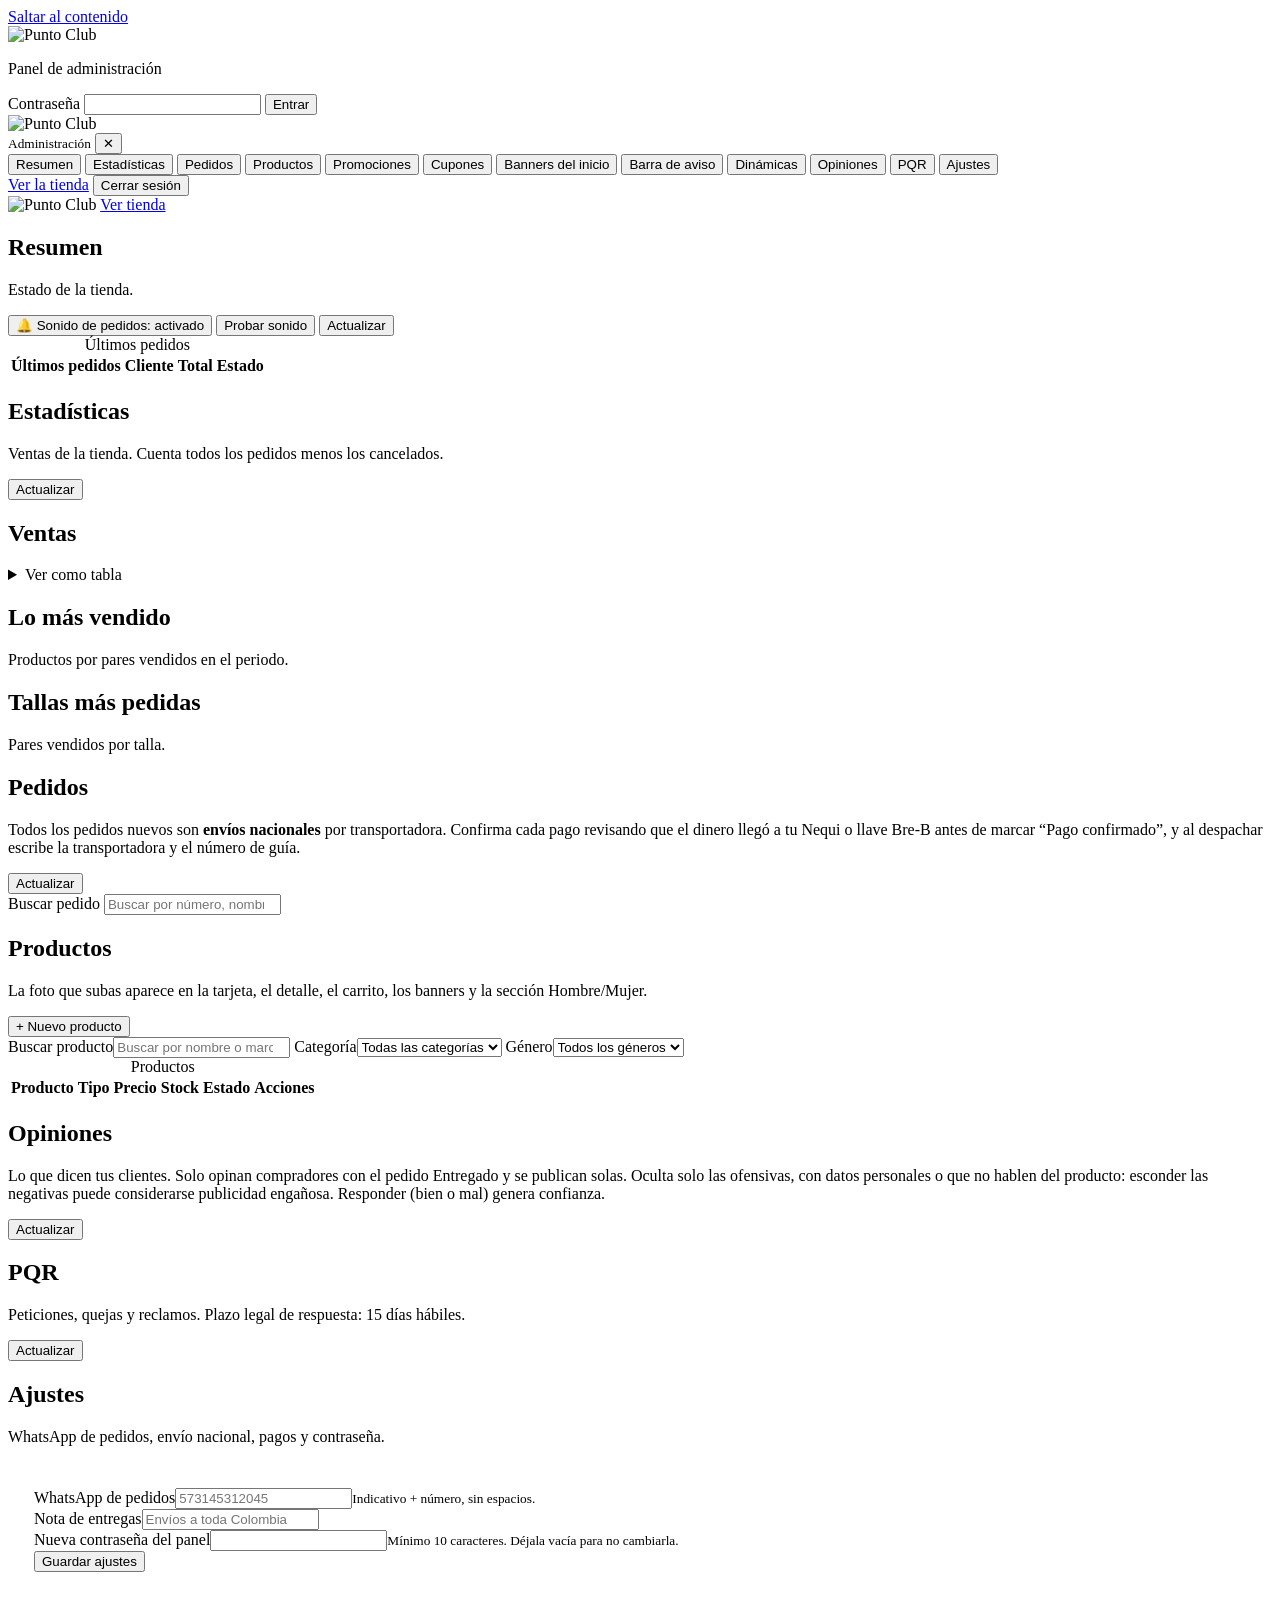
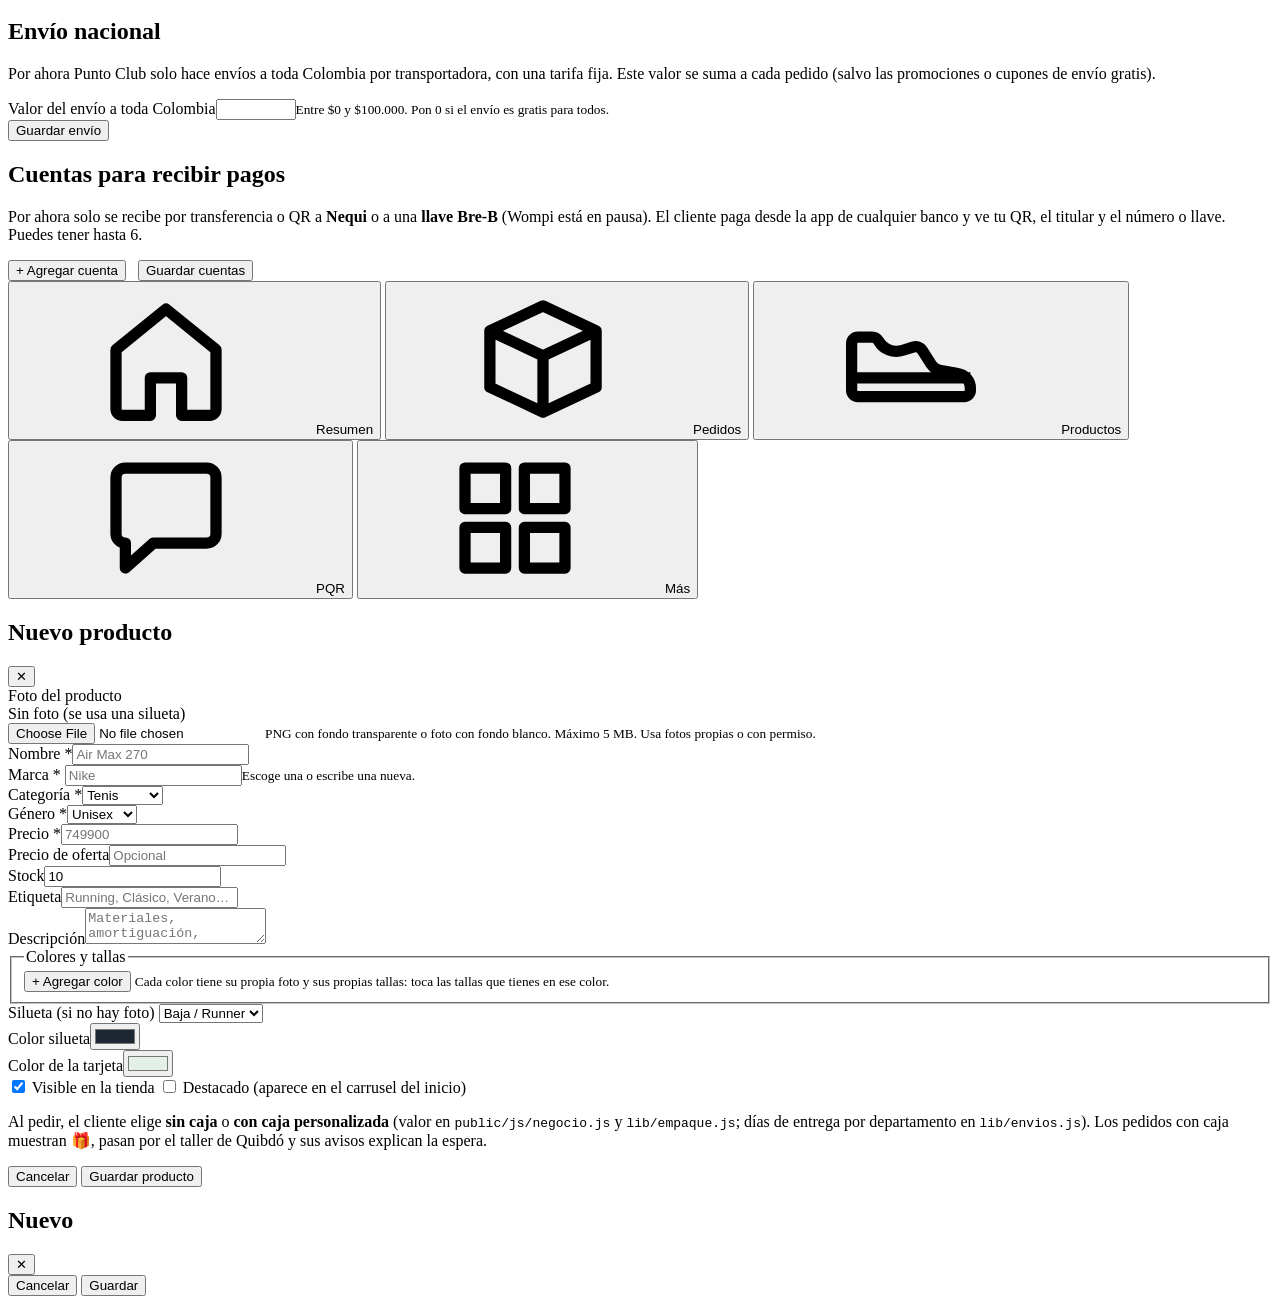
==== public/admin.html @ 5032d6aa "cambios en el proceso de los envios hacia el taller de personalizacion en quibdo" ====
<!DOCTYPE html>
<html lang="es-CO">
<head>
<meta charset="UTF-8"><meta name="viewport" content="width=device-width, initial-scale=1.0">
<title>Punto Club · Panel de administración</title>
<meta name="robots" content="noindex, nofollow">
<link rel="icon" href="/img/pc-favicon.ico" sizes="any">
<link rel="icon" type="image/png" href="/img/pc-favicon-96.png">
<link rel="apple-touch-icon" href="/img/pc-icon-180.png">
<meta name="theme-color" content="#0e0e0e">
<link rel="stylesheet" href="/css/fonts.css">
<link rel="stylesheet" href="/css/admin.css?v=17">
<script src="/js/negocio.js?v=3"></script>
</head>
<body>
<a class="skip-link" href="#main">Saltar al contenido</a>

<svg width="0" height="0" style="position:absolute" aria-hidden="true"><defs>
<symbol id="s-low" viewBox="0 0 260 140"><path d="M8 118c-3-14 4-24 16-28 10-3 16-9 20-18 5-11 12-21 24-27 16-8 33-9 49-6 12 2 21 9 27 19 4 7 10 12 19 13 14 2 30 1 45 6 14 5 23 15 25 26 2 9-2 15-11 15H18c-5 0-8-1-10 0Z" fill="currentColor"/><path d="M150 58c20-3 45 0 62 14 8 6 12 14 10 22" stroke="#fff" stroke-width="9" fill="none" stroke-linecap="round" opacity=".85"/></symbol>
<symbol id="s-high" viewBox="0 0 260 140"><path d="M10 118c-3-13 3-22 14-26 9-3 14-8 17-16 3-9 4-20 4-32 0-9 5-14 14-14h44c9 0 13 5 13 14 0 14 3 25 12 33 7 6 16 9 27 10 16 2 36 2 52 8 13 5 21 14 22 24 1 8-3 13-11 13H20c-6 0-9-2-10-4Z" fill="currentColor"/><path d="M150 62c20-2 44 2 60 16" stroke="#fff" stroke-width="9" fill="none" stroke-linecap="round" opacity=".85"/></symbol>
<symbol id="s-boot" viewBox="0 0 260 140"><path d="M52 14h60c8 0 12 5 12 13v46c0 14 6 24 18 30 12 6 30 8 48 10 18 2 34 6 44 14 8 6 11 13 9 20H24c-8 0-12-5-11-13 1-9 7-15 16-19 8-4 12-10 12-19V27c0-8 4-13 11-13Z" fill="currentColor"/></symbol>
<symbol id="s-sandal" viewBox="0 0 260 140"><path d="M14 112c0-8 6-14 14-14h196c12 0 22 6 22 14s-10 14-22 14H28c-8 0-14-6-14-14Z" fill="currentColor"/><path d="M70 100c6-30 22-52 46-60M170 100c-4-30-18-50-40-58M86 72h70" stroke="currentColor" stroke-width="12" fill="none" stroke-linecap="round"/></symbol>
<symbol id="s-slide" viewBox="0 0 260 140"><path d="M14 114c0-7 6-12 13-12h198c12 0 21 5 21 12s-9 12-21 12H27c-7 0-13-5-13-12Z" fill="currentColor"/><path d="M60 102c4-26 30-44 70-46 40 2 64 20 70 46Z" fill="currentColor"/></symbol>
<symbol id="i-home" viewBox="0 0 24 24"><path d="M4 10.5 12 4l8 6.5V20a1 1 0 0 1-1 1h-4.5v-6h-5v6H5a1 1 0 0 1-1-1z" fill="none" stroke="currentColor" stroke-width="1.8" stroke-linejoin="round"/></symbol>
<symbol id="i-box" viewBox="0 0 24 24"><path d="M3.5 7.5 12 3.5l8.5 4v9L12 20.5l-8.5-4zM3.5 7.5 12 11.5l8.5-4M12 11.5v9" fill="none" stroke="currentColor" stroke-width="1.8" stroke-linejoin="round"/></symbol>
<symbol id="i-shoe" viewBox="0 0 24 24"><path d="M2.5 17V9.5c0-.6.5-1 1-1h2.3c.4 0 .8.3 1 .6.8 1.4 2.4 2 3.9 1.5l1.6-.5c.6-.2 1.2 0 1.5.5l1.4 2.2c.4.6 1 1 1.8 1.1l2.3.4c1.4.2 2.2 1.2 2.2 2.4V17a1 1 0 0 1-1 1H3.5a1 1 0 0 1-1-1ZM2.5 15h19" fill="none" stroke="currentColor" stroke-width="1.8" stroke-linejoin="round"/></symbol>
<symbol id="i-chat" viewBox="0 0 24 24"><path d="M4 5.5A1.5 1.5 0 0 1 5.5 4h13A1.5 1.5 0 0 1 20 5.5v9a1.5 1.5 0 0 1-1.5 1.5H10l-4.5 4v-4h0A1.5 1.5 0 0 1 4 14.5z" fill="none" stroke="currentColor" stroke-width="1.8" stroke-linejoin="round"/></symbol>
<symbol id="i-grid" viewBox="0 0 24 24"><path d="M4 4h6.5v6.5H4zM13.5 4H20v6.5h-6.5zM4 13.5h6.5V20H4zM13.5 13.5H20V20h-6.5z" fill="none" stroke="currentColor" stroke-width="1.8" stroke-linejoin="round"/></symbol>
</defs></svg>

<!-- INGRESO -->
<div class="login-screen" id="loginScreen">
  <form class="login-card" id="loginForm" novalidate>
    <div class="logo"><img src="/img/punto-club-negro.png" alt="Punto Club" width="243" height="52"></div>
    <p>Panel de administración</p>
    <label for="passInput">Contraseña</label>
    <input type="password" id="passInput" autocomplete="current-password" required>
    <button class="btn btn-primary" id="loginBtn" type="submit">Entrar</button>
    <div class="login-err" id="loginErr" role="alert"></div>
  </form>
</div>

<!-- PANEL -->
<div class="app" id="app">
  <aside id="sidebar" aria-label="Secciones del panel">
    <div class="logo"><img src="/img/punto-club-blanco.png" alt="Punto Club" width="178" height="38"></div>
    <small>Administración</small>
    <button type="button" class="sheet-close" id="adminMenuClose" aria-label="Cerrar menú">✕</button>
    <nav>
      <button class="nav-item" data-view="resumen" aria-current="page">Resumen</button>
      <button class="nav-item" data-view="estadisticas">Estadísticas</button>
      <button class="nav-item" data-view="pedidos">Pedidos <span class="count" id="navNew" hidden></span></button>
      <button class="nav-item" data-view="productos">Productos</button>
      <button class="nav-item" data-view="promos">Promociones</button>
      <button class="nav-item" data-view="coupons">Cupones</button>
      <button class="nav-item" data-view="banners">Banners del inicio</button>
      <button class="nav-item" data-view="barra">Barra de aviso</button>
      <button class="nav-item" data-view="dinamicas">Dinámicas</button>
      <button class="nav-item" data-view="opiniones">Opiniones</button>
      <button class="nav-item" data-view="pqr">PQR <span class="count" id="navPqr" hidden></span></button>
      <button class="nav-item" data-view="ajustes">Ajustes</button>
    </nav>
    <div class="foot">
      <a href="/" target="_blank" rel="noopener">Ver la tienda</a>
      <button type="button" id="logoutBtn">Cerrar sesión</button>
    </div>
  </aside>
  <div class="admin-nav-backdrop" id="adminNavBackdrop"></div>

  <main id="main" tabindex="-1">
    <div class="mobile-bar">
      <img src="/img/punto-club-negro.png" alt="Punto Club" width="140" height="30">
      <a class="btn btn-line btn-sm" href="/" target="_blank" rel="noopener" data-ver-tienda>Ver tienda</a>
    </div>

    <!-- Resumen -->
    <section class="view on" id="view-resumen" aria-labelledby="h-res">
      <div class="head"><div><h1 class="display" id="h-res">Resumen</h1><p>Estado de la tienda.</p></div>
        <div class="sound-ctl">
          <button class="btn btn-line btn-sm" type="button" id="soundToggle" aria-pressed="true">🔔 Sonido de pedidos: activado</button>
          <button class="btn btn-line btn-sm" type="button" id="soundTest">Probar sonido</button>
          <button class="btn btn-line btn-sm" type="button" id="pushAdmin" hidden>📲 Avisos en este celular</button>
          <button class="btn btn-line btn-sm" data-reload>Actualizar</button>
        </div>
      </div>
      <p class="ref-box" id="soundHint" hidden>Toca cualquier parte del panel para activar el sonido de pedidos nuevos (el navegador lo pide).</p>
      <p class="ref-box" id="pushAdminInfo" hidden></p>
      <div id="secAlert" role="status"></div>
      <div class="stats" id="statsGrid"></div>
      <div class="panel">
        <table><caption class="sr-only">Últimos pedidos</caption><thead><tr><th scope="col">Últimos pedidos</th><th scope="col">Cliente</th><th scope="col">Total</th><th scope="col">Estado</th></tr></thead>
        <tbody id="recentOrders"></tbody></table>
      </div>
    </section>

    <!-- Estadísticas de ventas -->
    <section class="view" id="view-estadisticas" aria-labelledby="h-est">
      <div class="head"><div><h1 class="display" id="h-est">Estadísticas</h1><p>Ventas de la tienda. Cuenta todos los pedidos menos los cancelados.</p></div><button class="btn btn-line btn-sm" data-reload>Actualizar</button></div>
      <div class="tabs" id="salesTabs" role="group" aria-label="Periodo"></div>
      <div class="stats" id="salesKpis"></div>
      <div class="panel chart-panel">
        <h2 id="salesChartTitle">Ventas</h2>
        <p class="sub" id="salesChartSub"></p>
        <div id="salesChart"></div>
        <details class="chart-table"><summary>Ver como tabla</summary><div id="salesTable"></div></details>
      </div>
      <div class="stats-cols">
        <div class="panel chart-panel">
          <h2>Lo más vendido</h2>
          <p class="sub">Productos por pares vendidos en el periodo.</p>
          <div id="salesTop"></div>
        </div>
        <div class="panel chart-panel">
          <h2>Tallas más pedidas</h2>
          <p class="sub">Pares vendidos por talla.</p>
          <div id="salesSizes"></div>
        </div>
      </div>
    </section>

    <!-- Pedidos -->
    <section class="view" id="view-pedidos" aria-labelledby="h-ped">
      <div class="head"><div><h1 class="display" id="h-ped">Pedidos</h1><p>Todos los pedidos nuevos son <b>envíos nacionales</b> por transportadora. Confirma cada pago revisando que el dinero llegó a tu Nequi o llave Bre-B antes de marcar “Pago confirmado”, y al despachar escribe la transportadora y el número de guía.</p></div><button class="btn btn-line btn-sm" data-reload>Actualizar</button></div>
      <div class="toolbar">
        <label class="sr-only" for="ordSearch">Buscar pedido</label>
        <input type="search" id="ordSearch" placeholder="Buscar por número, nombre o celular">
      </div>
      <div class="tabs" id="ordTabs" role="group" aria-label="Filtrar pedidos por estado"></div>
      <div id="orderList"></div>
    </section>

    <!-- Productos -->
    <section class="view" id="view-productos" aria-labelledby="h-prod">
      <div class="head">
        <div><h1 class="display" id="h-prod">Productos</h1><p>La foto que subas aparece en la tarjeta, el detalle, el carrito, los banners y la sección Hombre/Mujer.</p></div>
        <button class="btn btn-primary" type="button" id="newProduct">+ Nuevo producto</button>
      </div>
      <div class="toolbar">
        <label class="sr-only" for="prodSearch">Buscar producto</label><input type="search" id="prodSearch" placeholder="Buscar por nombre o marca">
        <label class="sr-only" for="prodCat">Categoría</label><select id="prodCat"><option value="">Todas las categorías</option><option>Tenis</option><option>Sandalias</option><option>Chanclas</option><option>Botas</option></select>
        <label class="sr-only" for="prodGen">Género</label><select id="prodGen"><option value="">Todos los géneros</option><option>Hombre</option><option>Mujer</option><option>Unisex</option></select>
      </div>
      <div class="panel"><table>
        <caption class="sr-only">Productos</caption>
        <thead><tr><th scope="col">Producto</th><th scope="col">Tipo</th><th scope="col">Precio</th><th scope="col">Stock</th><th scope="col">Estado</th><th scope="col"><span class="sr-only">Acciones</span></th></tr></thead>
        <tbody id="productRows"></tbody>
      </table></div>
    </section>

    <!-- Vistas genéricas: promos, cupones, banners, barra, dinámicas -->
    <section class="view" id="view-promos" data-form="promos"></section>
    <section class="view" id="view-coupons" data-form="coupons"></section>
    <section class="view" id="view-banners" data-form="banners"></section>
    <section class="view" id="view-barra" data-form="barra"></section>
    <section class="view" id="view-dinamicas" data-form="dinamicas"></section>

    <!-- Opiniones -->
    <section class="view" id="view-opiniones" aria-labelledby="h-op">
      <div class="head"><div><h1 class="display" id="h-op">Opiniones</h1><p>Lo que dicen tus clientes. Solo opinan compradores con el pedido Entregado y se publican solas. Oculta solo las ofensivas, con datos personales o que no hablen del producto: esconder las negativas puede considerarse publicidad engañosa. Responder (bien o mal) genera confianza.</p></div><button class="btn btn-line btn-sm" data-reload>Actualizar</button></div>
      <div class="stats" id="revSum"></div>
      <div class="tabs" id="revTabs" role="group" aria-label="Filtrar opiniones"></div>
      <div id="revList"></div>
    </section>

    <!-- PQR -->
    <section class="view" id="view-pqr" aria-labelledby="h-pqr">
      <div class="head"><div><h1 class="display" id="h-pqr">PQR</h1><p>Peticiones, quejas y reclamos. Plazo legal de respuesta: 15 días hábiles.</p></div><button class="btn btn-line btn-sm" data-reload>Actualizar</button></div>
      <div id="pqrList"></div>
    </section>

    <!-- Ajustes -->
    <section class="view" id="view-ajustes" aria-labelledby="h-aj">
      <div class="head"><div><h1 class="display" id="h-aj">Ajustes</h1><p>WhatsApp de pedidos, envío nacional, pagos y contraseña.</p></div></div>
      <form class="panel" style="padding:26px;max-width:720px" id="settingsForm" novalidate>
        <div class="field"><label for="sWa">WhatsApp de pedidos</label><input id="sWa" inputmode="numeric" placeholder="573145312045" aria-describedby="sWa-h"><small id="sWa-h">Indicativo + número, sin espacios.</small></div>
        <div class="field"><label for="sShip">Nota de entregas</label><input id="sShip" placeholder="Envíos a toda Colombia"></div>
        <div class="field"><label for="sPass">Nueva contraseña del panel</label><input id="sPass" type="password" autocomplete="new-password" aria-describedby="sPass-h"><small id="sPass-h">Mínimo 10 caracteres. Déjala vacía para no cambiarla.</small></div>
        <button class="btn btn-primary" type="submit">Guardar ajustes</button>
      </form>
      <form class="panel dom-panel" id="envioForm" novalidate>
        <h2>Envío nacional</h2>
        <p class="hint">Por ahora Punto Club solo hace envíos a toda Colombia por transportadora, con una tarifa fija. Este valor se suma a cada pedido (salvo las promociones o cupones de envío gratis).</p>
        <p class="ref-box" id="envioWarn" hidden>Para guardar, primero ejecuta <code>lib/migracion-punto-club-2026-11.sql</code> en el editor SQL de Supabase. Mientras tanto, el envío cuesta $25.000.</p>
        <div class="field"><label for="envioVal">Valor del envío a toda Colombia</label><input id="envioVal" type="number" inputmode="numeric" min="0" max="100000" step="500" aria-describedby="envioVal-h"><small id="envioVal-h">Entre $0 y $100.000. Pon 0 si el envío es gratis para todos.</small></div>
        <button class="btn btn-primary" type="submit">Guardar envío</button>
      </form>
      <form class="panel dom-panel" id="acctForm" novalidate>
        <h2>Cuentas para recibir pagos</h2>
        <p class="hint">Por ahora solo se recibe por transferencia o QR a <b>Nequi</b> o a una <b>llave Bre-B</b> (Wompi está en pausa). El cliente paga desde la app de cualquier banco y ve tu QR, el titular y el número o llave. Puedes tener hasta 6.</p>
        <p class="ref-box" id="acctWarn" hidden>Para guardar, primero ejecuta <code>lib/migracion-domicilios-2026-11.sql</code> en el editor SQL de Supabase. Mientras tanto, la tienda muestra la cuenta Nequi de <code>public/js/negocio.js</code>.</p>
        <div id="acctList"></div>
        <button type="button" class="btn btn-line btn-sm" id="acctAdd">+ Agregar cuenta</button>
        <button class="btn btn-primary" type="submit" style="margin-left:8px">Guardar cuentas</button>
      </form>
    </section>
  </main>

  <!-- MENÚ INFERIOR (móvil) -->
  <nav class="bnav" aria-label="Menú inferior del panel">
    <button type="button" data-view="resumen" aria-current="page"><svg aria-hidden="true"><use href="#i-home"/></svg>Resumen</button>
    <button type="button" data-view="pedidos"><span class="ico"><svg aria-hidden="true"><use href="#i-box"/></svg><span class="badge" id="bnNew" hidden></span></span>Pedidos</button>
    <button type="button" data-view="productos"><svg aria-hidden="true"><use href="#i-shoe"/></svg>Productos</button>
    <button type="button" data-view="pqr"><span class="ico"><svg aria-hidden="true"><use href="#i-chat"/></svg><span class="badge" id="bnPqr" hidden></span></span>PQR</button>
    <button type="button" id="adminMenuBtn" aria-label="Más secciones" aria-expanded="false" aria-controls="sidebar"><svg aria-hidden="true"><use href="#i-grid"/></svg>Más</button>
  </nav>
</div>

<!-- CAJÓN PRODUCTO -->
<div class="scrim" id="scrim"></div>
<div class="drawer" id="productDrawer" role="dialog" aria-modal="true" aria-labelledby="prodDrawerTitle">
  <div class="drawer__head"><h2 class="display" id="prodDrawerTitle">Nuevo producto</h2><button class="close-btn" type="button" data-close-drawer aria-label="Cerrar">✕</button></div>
  <div class="drawer__body">
    <div class="field">
      <label for="prodFile">Foto del producto</label>
      <div class="img-preview" id="prodPreview"><span>Sin foto (se usa una silueta)</span></div>
      <input type="file" id="prodFile" accept="image/png,image/jpeg,image/webp" aria-describedby="prodFile-h">
      <small id="prodFile-h">PNG con fondo transparente o foto con fondo blanco. Máximo 5 MB. Usa fotos propias o con permiso.</small>
      <button type="button" class="btn-danger" id="prodImgRemove" hidden>Quitar foto</button>
    </div>
    <div class="g2">
      <div class="field"><label for="pName">Nombre *</label><input id="pName" placeholder="Air Max 270"></div>
      <div class="field"><label for="pBrand">Marca *</label>
        <input id="pBrand" list="brandList" placeholder="Nike" aria-describedby="pBrand-h"><small id="pBrand-h">Escoge una o escribe una nueva.</small>
        <datalist id="brandList"><option>Nike</option><option>Jordan</option><option>Adidas</option><option>Puma</option><option>New Balance</option><option>Converse</option><option>Vans</option></datalist>
      </div>
    </div>
    <div class="g2">
      <div class="field"><label for="pCat">Categoría *</label><select id="pCat"><option>Tenis</option><option>Sandalias</option><option>Chanclas</option><option>Botas</option></select></div>
      <div class="field"><label for="pGen">Género *</label><select id="pGen"><option>Unisex</option><option>Hombre</option><option>Mujer</option></select></div>
    </div>
    <div class="g3">
      <div class="field"><label for="pPrice">Precio *</label><input id="pPrice" type="number" min="0" step="100" placeholder="749900"></div>
      <div class="field"><label for="pSale">Precio de oferta</label><input id="pSale" type="number" min="0" step="100" placeholder="Opcional"></div>
      <div class="field"><label for="pStock">Stock</label><input id="pStock" type="number" min="0" value="10"></div>
    </div>
    <div class="field"><label for="pTag">Etiqueta</label><input id="pTag" placeholder="Running, Clásico, Verano…"></div>
    <div class="field"><label for="pDesc">Descripción</label><textarea id="pDesc" placeholder="Materiales, amortiguación, ajuste… (solo datos que puedas respaldar)"></textarea></div>
    <fieldset class="field">
      <legend>Colores y tallas</legend>
      <div id="colorRows"></div>
      <button class="btn btn-line btn-sm" type="button" id="addColor">+ Agregar color</button>
      <small>Cada color tiene su propia foto y sus propias tallas: toca las tallas que tienes en ese color.</small>
    </fieldset>
    <div class="g3">
      <div class="field"><label for="pShape">Silueta (si no hay foto)</label>
        <select id="pShape"><option value="s-low">Baja / Runner</option><option value="s-high">Caña alta</option><option value="s-boot">Bota</option></select>
      </div>
      <div class="field"><label for="pShoeColor">Color silueta</label><input id="pShoeColor" type="color" value="#1d2733"></div>
      <div class="field"><label for="pBg">Color de la tarjeta</label><input id="pBg" type="color" value="#e2f0e8"></div>
    </div>
    <label class="check"><input type="checkbox" id="pActive" checked> Visible en la tienda</label>
    <label class="check"><input type="checkbox" id="pFeatured"> Destacado (aparece en el carrusel del inicio)</label>
    <p class="help-box">Al pedir, el cliente elige <b>sin caja</b> o <b>con caja personalizada</b> (valor en <code>public/js/negocio.js</code> y <code>lib/empaque.js</code>; días de entrega por departamento en <code>lib/envios.js</code>). Los pedidos con caja muestran 🎁, pasan por el taller de Quibdó y sus avisos explican la espera.</p>
    <p class="form-msg bad" id="prodErr" role="alert" hidden></p>
  </div>
  <div class="drawer__foot">
    <button class="btn btn-line" type="button" data-close-drawer>Cancelar</button>
    <button class="btn btn-primary" type="button" id="saveProduct">Guardar producto</button>
  </div>
</div>

<!-- CAJÓN GENÉRICO -->
<div class="drawer" id="formDrawer" role="dialog" aria-modal="true" aria-labelledby="formDrawerTitle">
  <div class="drawer__head"><h2 class="display" id="formDrawerTitle">Nuevo</h2><button class="close-btn" type="button" data-close-drawer aria-label="Cerrar">✕</button></div>
  <div class="drawer__body" id="formBody"></div>
  <div class="drawer__foot">
    <button class="btn btn-line" type="button" data-close-drawer>Cancelar</button>
    <button class="btn btn-primary" type="button" id="saveForm">Guardar</button>
  </div>
</div>

<div class="toast" id="toast" role="status" aria-live="polite"></div>
<script src="/js/admin.js?v=27"></script>
</body>
</html>
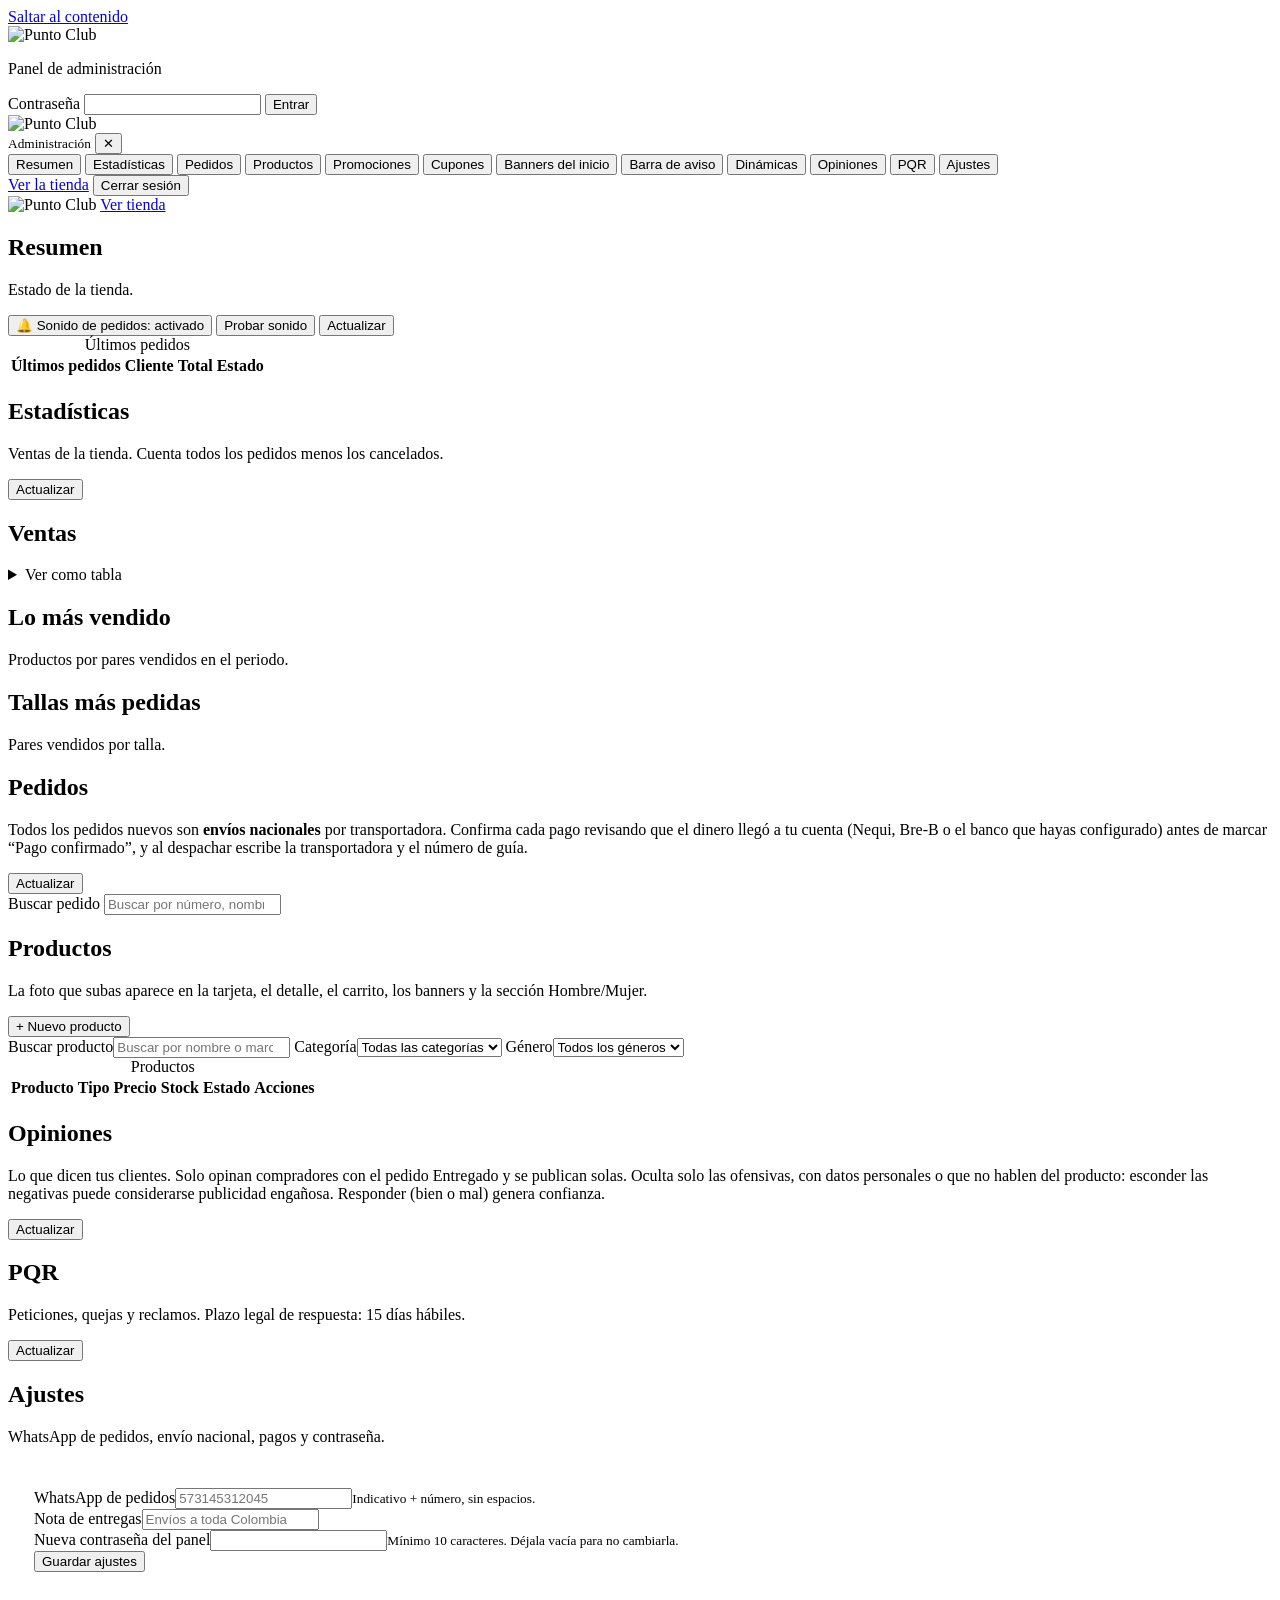
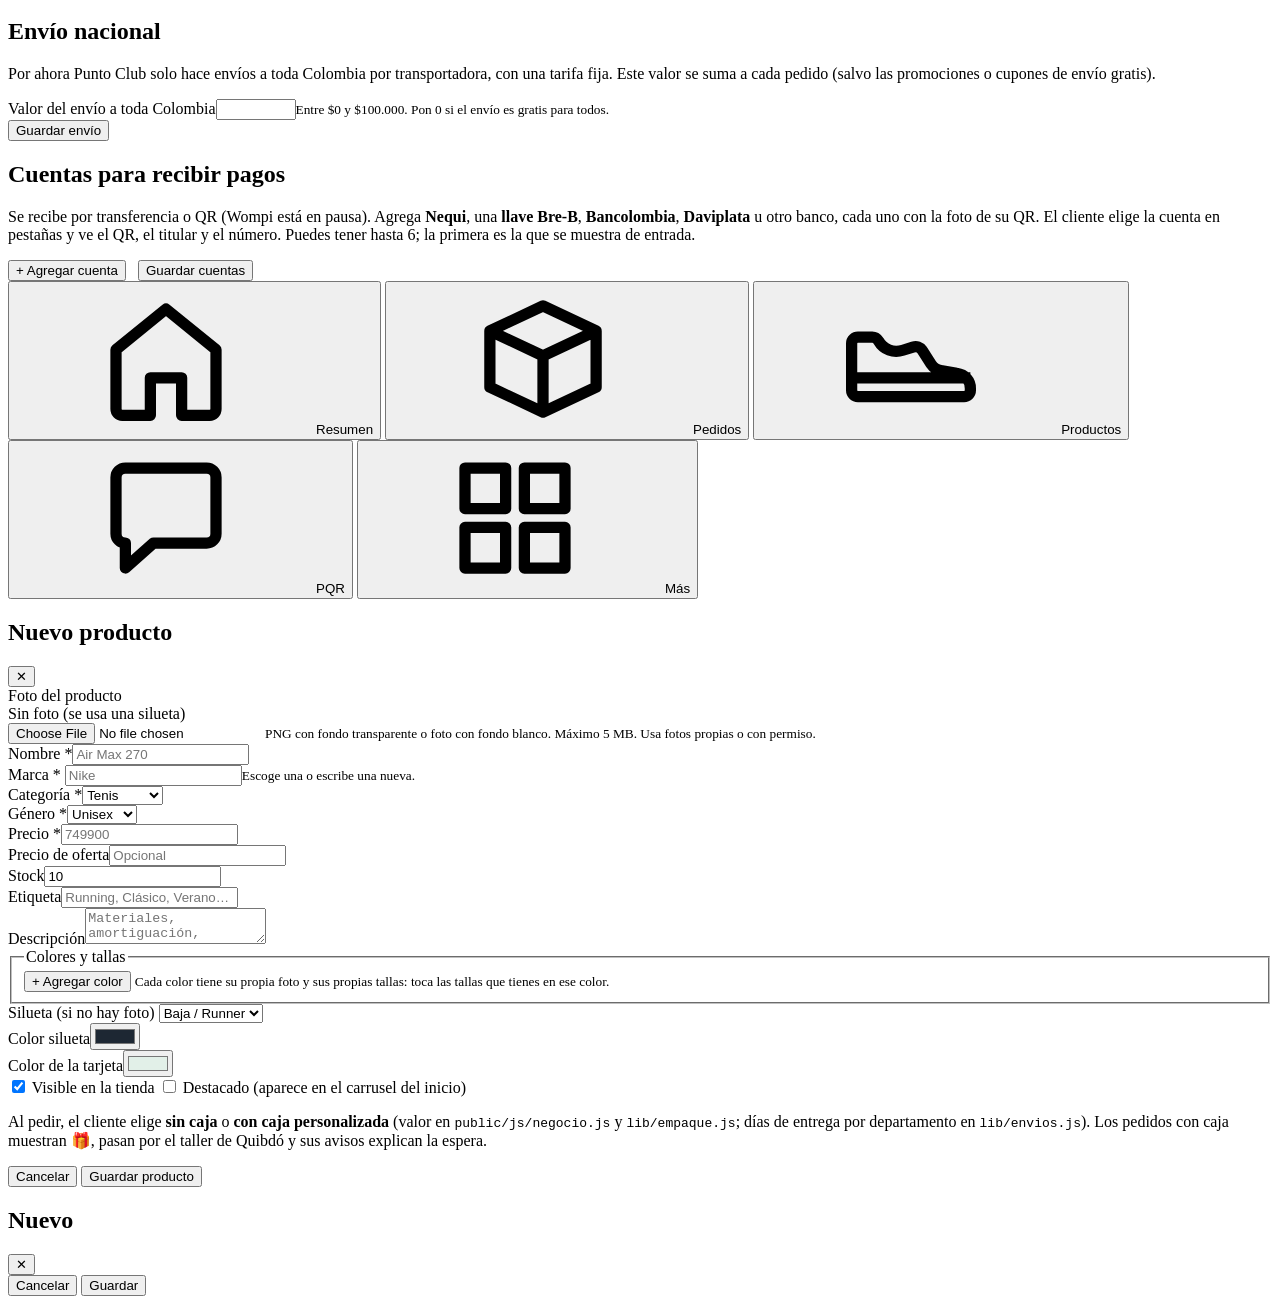
==== commit b069cb90: "configuracion de qr" ====
--- a/public/admin.html
+++ b/public/admin.html
@@ -120,7 +120,7 @@
 
     <!-- Pedidos -->
     <section class="view" id="view-pedidos" aria-labelledby="h-ped">
-      <div class="head"><div><h1 class="display" id="h-ped">Pedidos</h1><p>Todos los pedidos nuevos son <b>envíos nacionales</b> por transportadora. Confirma cada pago revisando que el dinero llegó a tu Nequi o llave Bre-B antes de marcar “Pago confirmado”, y al despachar escribe la transportadora y el número de guía.</p></div><button class="btn btn-line btn-sm" data-reload>Actualizar</button></div>
+      <div class="head"><div><h1 class="display" id="h-ped">Pedidos</h1><p>Todos los pedidos nuevos son <b>envíos nacionales</b> por transportadora. Confirma cada pago revisando que el dinero llegó a tu cuenta (Nequi, Bre-B o el banco que hayas configurado) antes de marcar “Pago confirmado”, y al despachar escribe la transportadora y el número de guía.</p></div><button class="btn btn-line btn-sm" data-reload>Actualizar</button></div>
       <div class="toolbar">
         <label class="sr-only" for="ordSearch">Buscar pedido</label>
         <input type="search" id="ordSearch" placeholder="Buscar por número, nombre o celular">
@@ -186,7 +186,7 @@
       </form>
       <form class="panel dom-panel" id="acctForm" novalidate>
         <h2>Cuentas para recibir pagos</h2>
-        <p class="hint">Por ahora solo se recibe por transferencia o QR a <b>Nequi</b> o a una <b>llave Bre-B</b> (Wompi está en pausa). El cliente paga desde la app de cualquier banco y ve tu QR, el titular y el número o llave. Puedes tener hasta 6.</p>
+        <p class="hint">Se recibe por transferencia o QR (Wompi está en pausa). Agrega <b>Nequi</b>, una <b>llave Bre-B</b>, <b>Bancolombia</b>, <b>Daviplata</b> u otro banco, cada uno con la foto de su QR. El cliente elige la cuenta en pestañas y ve el QR, el titular y el número. Puedes tener hasta 6; la primera es la que se muestra de entrada.</p>
         <p class="ref-box" id="acctWarn" hidden>Para guardar, primero ejecuta <code>lib/migracion-domicilios-2026-11.sql</code> en el editor SQL de Supabase. Mientras tanto, la tienda muestra la cuenta Nequi de <code>public/js/negocio.js</code>.</p>
         <div id="acctList"></div>
         <button type="button" class="btn btn-line btn-sm" id="acctAdd">+ Agregar cuenta</button>
@@ -270,6 +270,6 @@
 </div>
 
 <div class="toast" id="toast" role="status" aria-live="polite"></div>
-<script src="/js/admin.js?v=27"></script>
+<script src="/js/admin.js?v=28"></script>
 </body>
 </html>
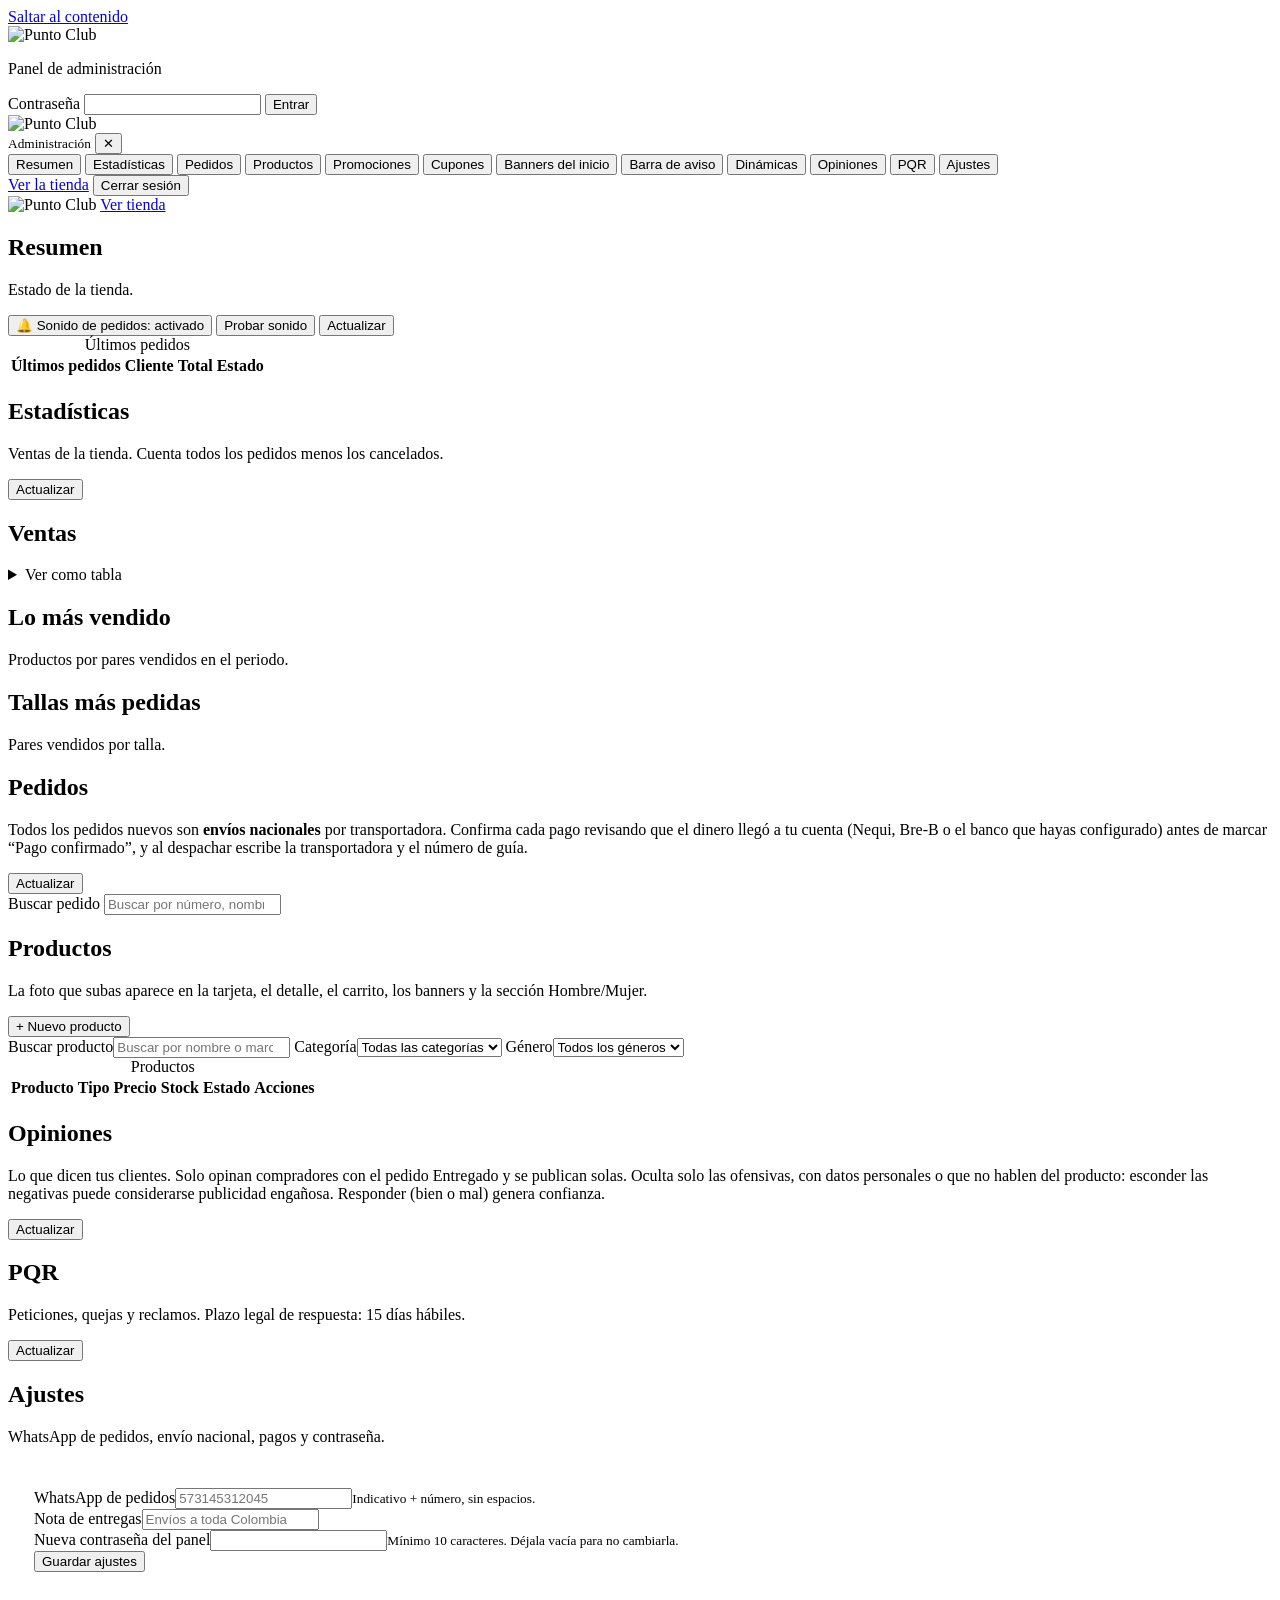
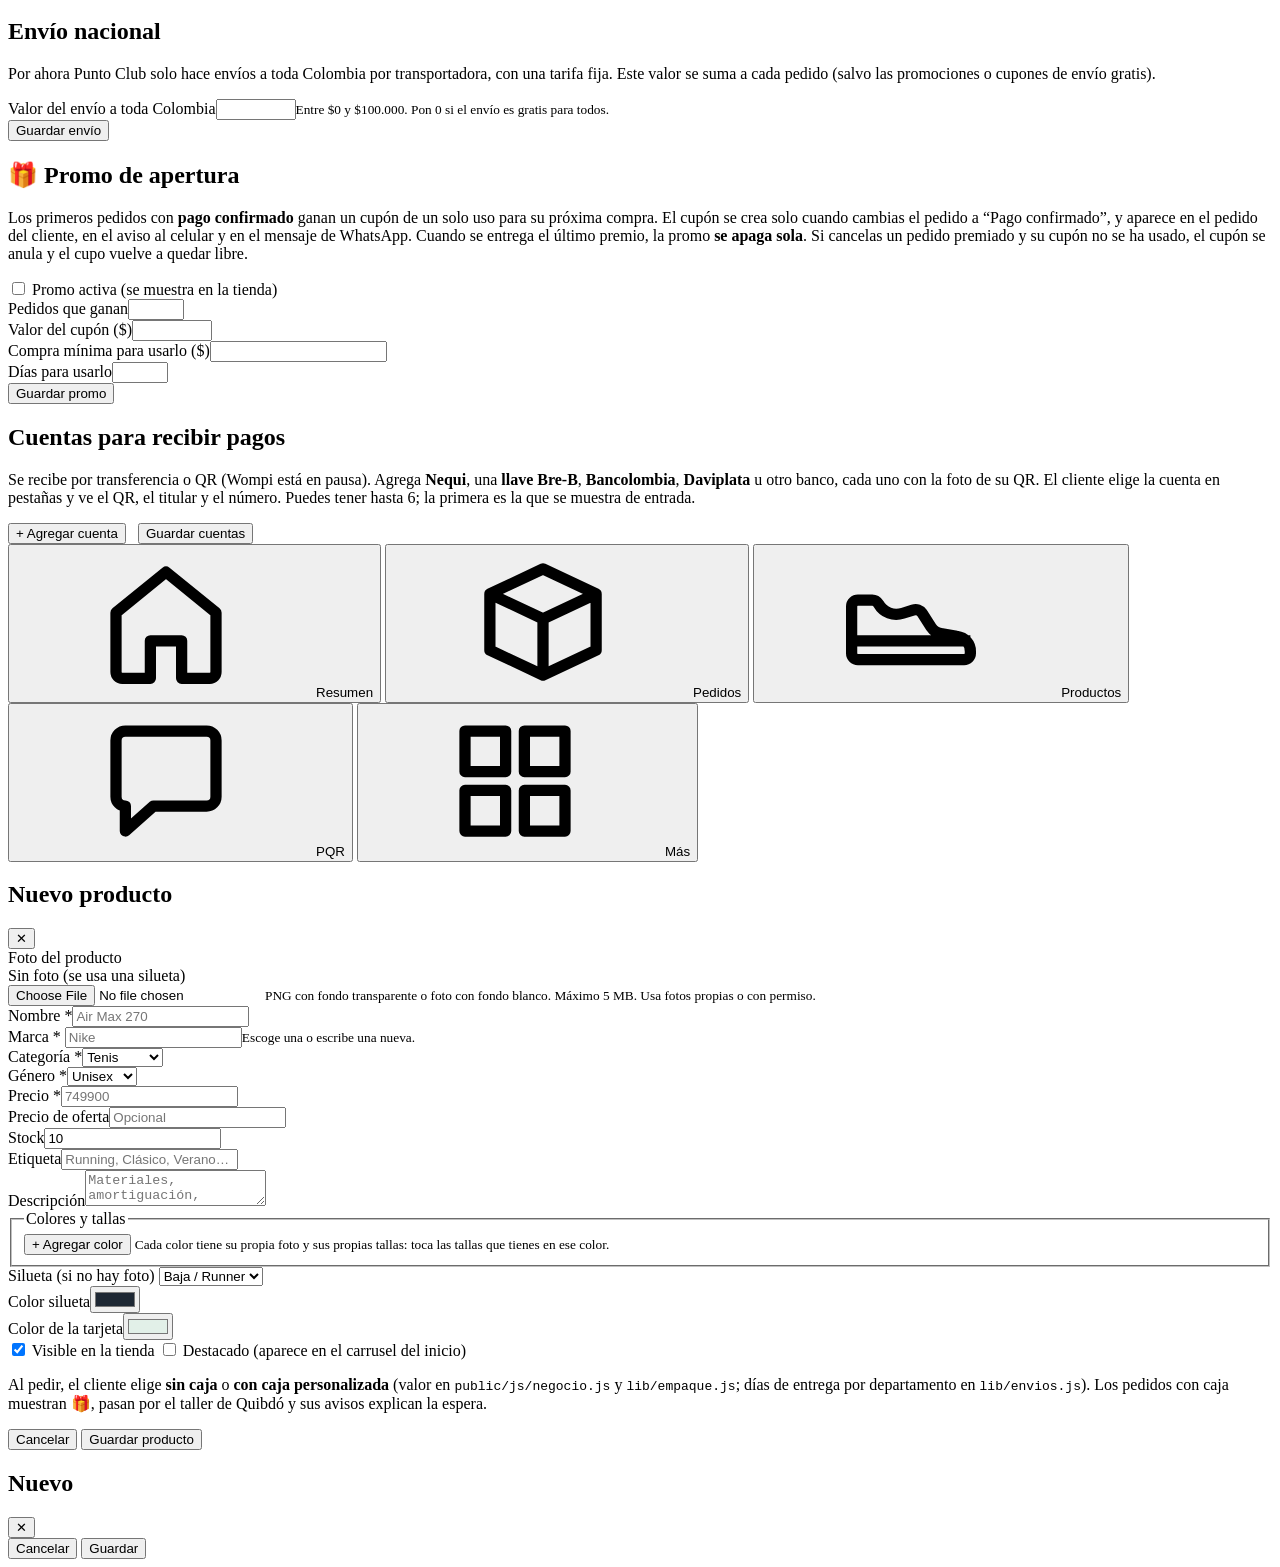
==== commit ba2551ec: "promo de apertura" ====
--- a/public/admin.html
+++ b/public/admin.html
@@ -9,8 +9,8 @@
 <link rel="apple-touch-icon" href="/img/pc-icon-180.png">
 <meta name="theme-color" content="#0e0e0e">
 <link rel="stylesheet" href="/css/fonts.css">
-<link rel="stylesheet" href="/css/admin.css?v=17">
-<script src="/js/negocio.js?v=3"></script>
+<link rel="stylesheet" href="/css/admin.css?v=18">
+<script src="/js/negocio.js?v=4"></script>
 </head>
 <body>
 <a class="skip-link" href="#main">Saltar al contenido</a>
@@ -184,6 +184,21 @@
         <div class="field"><label for="envioVal">Valor del envío a toda Colombia</label><input id="envioVal" type="number" inputmode="numeric" min="0" max="100000" step="500" aria-describedby="envioVal-h"><small id="envioVal-h">Entre $0 y $100.000. Pon 0 si el envío es gratis para todos.</small></div>
         <button class="btn btn-primary" type="submit">Guardar envío</button>
       </form>
+      <form class="panel dom-panel" id="apForm" novalidate>
+        <h2>🎁 Promo de apertura</h2>
+        <p class="hint">Los primeros pedidos con <b>pago confirmado</b> ganan un cupón de un solo uso para su próxima compra. El cupón se crea solo cuando cambias el pedido a “Pago confirmado”, y aparece en el pedido del cliente, en el aviso al celular y en el mensaje de WhatsApp. Cuando se entrega el último premio, la promo <b>se apaga sola</b>. Si cancelas un pedido premiado y su cupón no se ha usado, el cupón se anula y el cupo vuelve a quedar libre.</p>
+        <p class="ref-box" id="apWarn" hidden>Para usarla, primero ejecuta <code>lib/migracion-promo-apertura-2026-11.sql</code> en el editor SQL de Supabase.</p>
+        <p class="ap-count" id="apCount" aria-live="polite"></p>
+        <label class="check"><input type="checkbox" id="apOn"> Promo activa (se muestra en la tienda)</label>
+        <div class="ap-grid">
+          <div class="field"><label for="apCupos">Pedidos que ganan</label><input id="apCupos" type="number" inputmode="numeric" min="1" max="500"></div>
+          <div class="field"><label for="apValor">Valor del cupón ($)</label><input id="apValor" type="number" inputmode="numeric" min="1000" max="500000" step="1000"></div>
+          <div class="field"><label for="apMin">Compra mínima para usarlo ($)</label><input id="apMin" type="number" inputmode="numeric" min="0" step="1000"></div>
+          <div class="field"><label for="apDias">Días para usarlo</label><input id="apDias" type="number" inputmode="numeric" min="1" max="365"></div>
+        </div>
+        <div id="apList"></div>
+        <button class="btn btn-primary" type="submit">Guardar promo</button>
+      </form>
       <form class="panel dom-panel" id="acctForm" novalidate>
         <h2>Cuentas para recibir pagos</h2>
         <p class="hint">Se recibe por transferencia o QR (Wompi está en pausa). Agrega <b>Nequi</b>, una <b>llave Bre-B</b>, <b>Bancolombia</b>, <b>Daviplata</b> u otro banco, cada uno con la foto de su QR. El cliente elige la cuenta en pestañas y ve el QR, el titular y el número. Puedes tener hasta 6; la primera es la que se muestra de entrada.</p>
@@ -270,6 +285,6 @@
 </div>
 
 <div class="toast" id="toast" role="status" aria-live="polite"></div>
-<script src="/js/admin.js?v=28"></script>
+<script src="/js/admin.js?v=29"></script>
 </body>
 </html>
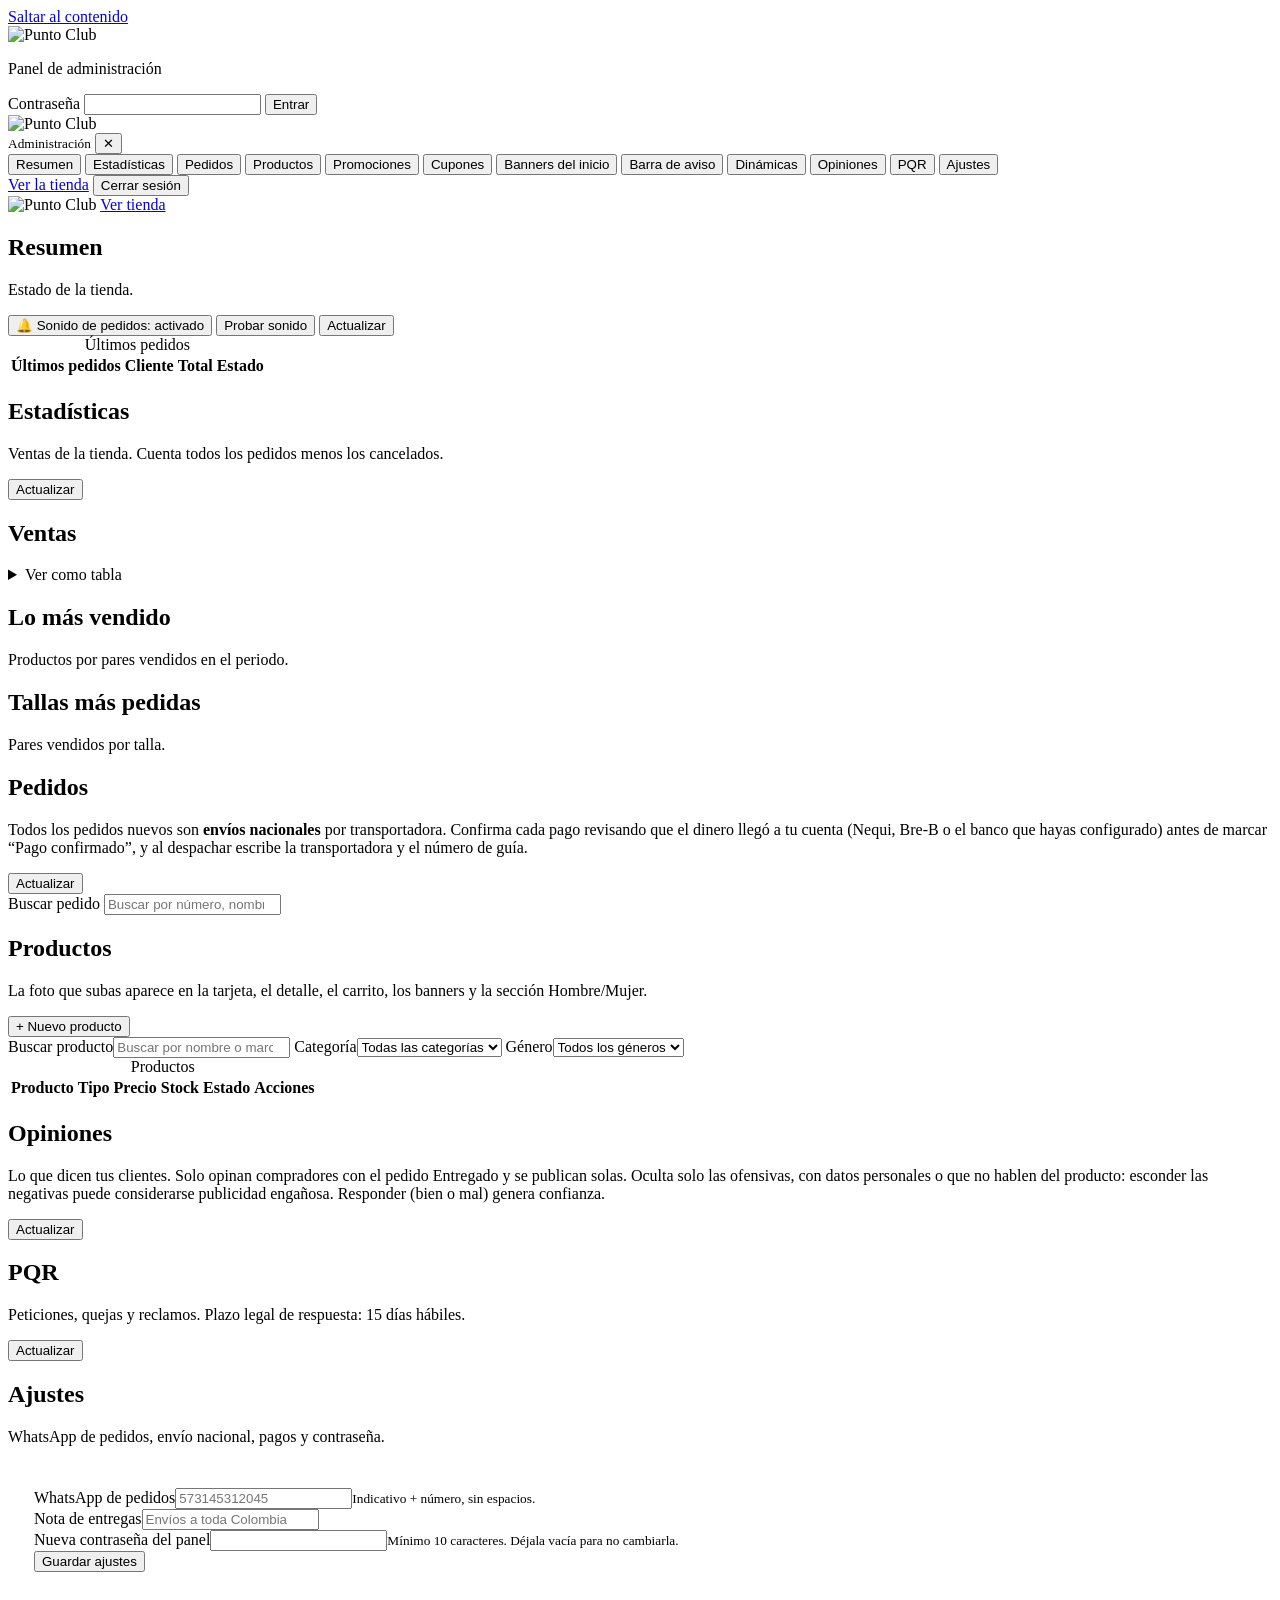
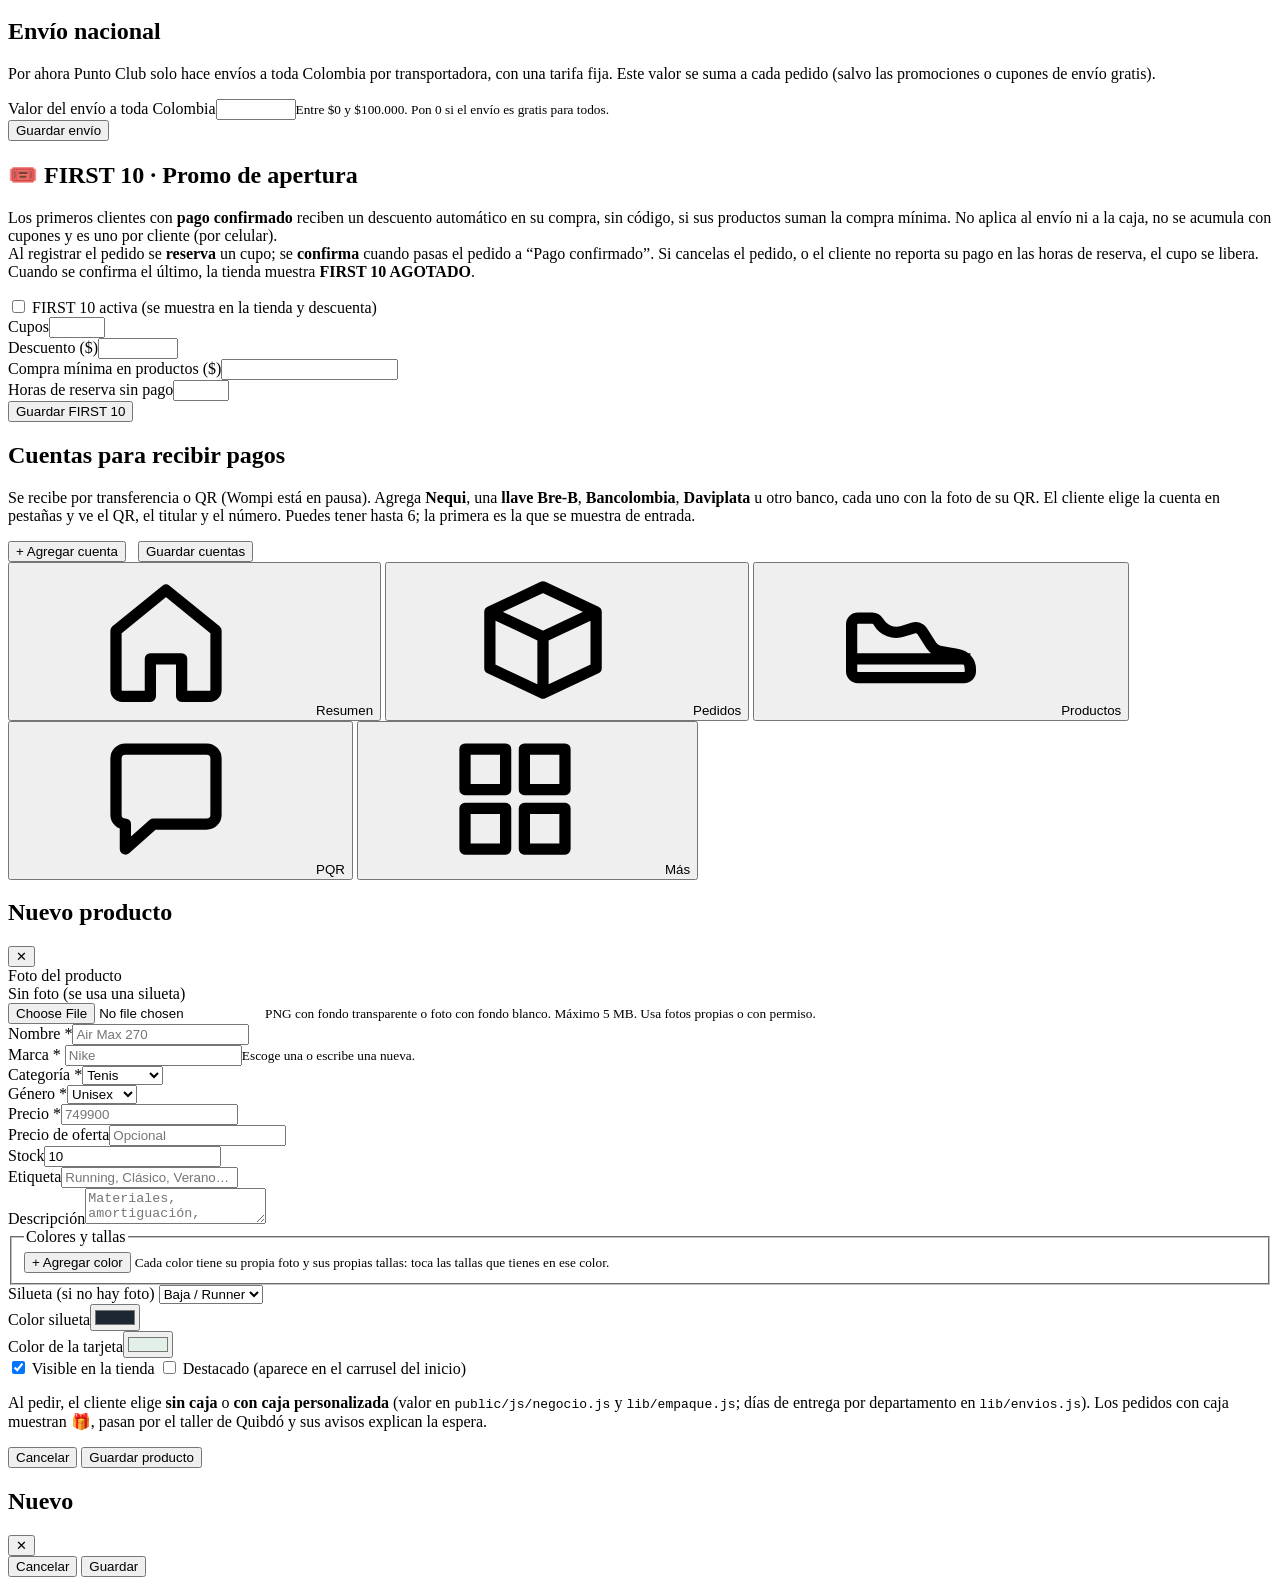
==== commit 8ca20a26: "FIRST 10 y pago en línea con Mercado Pago - FIRST 10: descuento automático de apertura para los prim" ====
--- a/public/admin.html
+++ b/public/admin.html
@@ -185,19 +185,19 @@
         <button class="btn btn-primary" type="submit">Guardar envío</button>
       </form>
       <form class="panel dom-panel" id="apForm" novalidate>
-        <h2>🎁 Promo de apertura</h2>
-        <p class="hint">Los primeros pedidos con <b>pago confirmado</b> ganan un cupón de un solo uso para su próxima compra. El cupón se crea solo cuando cambias el pedido a “Pago confirmado”, y aparece en el pedido del cliente, en el aviso al celular y en el mensaje de WhatsApp. Cuando se entrega el último premio, la promo <b>se apaga sola</b>. Si cancelas un pedido premiado y su cupón no se ha usado, el cupón se anula y el cupo vuelve a quedar libre.</p>
-        <p class="ref-box" id="apWarn" hidden>Para usarla, primero ejecuta <code>lib/migracion-promo-apertura-2026-11.sql</code> en el editor SQL de Supabase.</p>
+        <h2>🎟️ FIRST 10 · Promo de apertura</h2>
+        <p class="hint">Los primeros clientes con <b>pago confirmado</b> reciben un descuento automático en su compra, sin código, si sus productos suman la compra mínima. No aplica al envío ni a la caja, no se acumula con cupones y es uno por cliente (por celular).<br>Al registrar el pedido se <b>reserva</b> un cupo; se <b>confirma</b> cuando pasas el pedido a “Pago confirmado”. Si cancelas el pedido, o el cliente no reporta su pago en las horas de reserva, el cupo se libera. Cuando se confirma el último, la tienda muestra <b>FIRST 10 AGOTADO</b>.</p>
+        <p class="ref-box" id="apWarn" hidden>Para usar FIRST 10, primero ejecuta <code>lib/migracion-promo-apertura-2026-11.sql</code> en el editor SQL de Supabase.</p>
         <p class="ap-count" id="apCount" aria-live="polite"></p>
-        <label class="check"><input type="checkbox" id="apOn"> Promo activa (se muestra en la tienda)</label>
+        <label class="check"><input type="checkbox" id="apOn"> FIRST 10 activa (se muestra en la tienda y descuenta)</label>
         <div class="ap-grid">
-          <div class="field"><label for="apCupos">Pedidos que ganan</label><input id="apCupos" type="number" inputmode="numeric" min="1" max="500"></div>
-          <div class="field"><label for="apValor">Valor del cupón ($)</label><input id="apValor" type="number" inputmode="numeric" min="1000" max="500000" step="1000"></div>
-          <div class="field"><label for="apMin">Compra mínima para usarlo ($)</label><input id="apMin" type="number" inputmode="numeric" min="0" step="1000"></div>
-          <div class="field"><label for="apDias">Días para usarlo</label><input id="apDias" type="number" inputmode="numeric" min="1" max="365"></div>
+          <div class="field"><label for="apCupos">Cupos</label><input id="apCupos" type="number" inputmode="numeric" min="1" max="100"></div>
+          <div class="field"><label for="apValor">Descuento ($)</label><input id="apValor" type="number" inputmode="numeric" min="1000" max="500000" step="1000"></div>
+          <div class="field"><label for="apMin">Compra mínima en productos ($)</label><input id="apMin" type="number" inputmode="numeric" min="0" step="1000"></div>
+          <div class="field"><label for="apHoras">Horas de reserva sin pago</label><input id="apHoras" type="number" inputmode="numeric" min="1" max="168"></div>
         </div>
         <div id="apList"></div>
-        <button class="btn btn-primary" type="submit">Guardar promo</button>
+        <button class="btn btn-primary" type="submit">Guardar FIRST 10</button>
       </form>
       <form class="panel dom-panel" id="acctForm" novalidate>
         <h2>Cuentas para recibir pagos</h2>
@@ -285,6 +285,6 @@
 </div>
 
 <div class="toast" id="toast" role="status" aria-live="polite"></div>
-<script src="/js/admin.js?v=29"></script>
+<script src="/js/admin.js?v=31"></script>
 </body>
 </html>
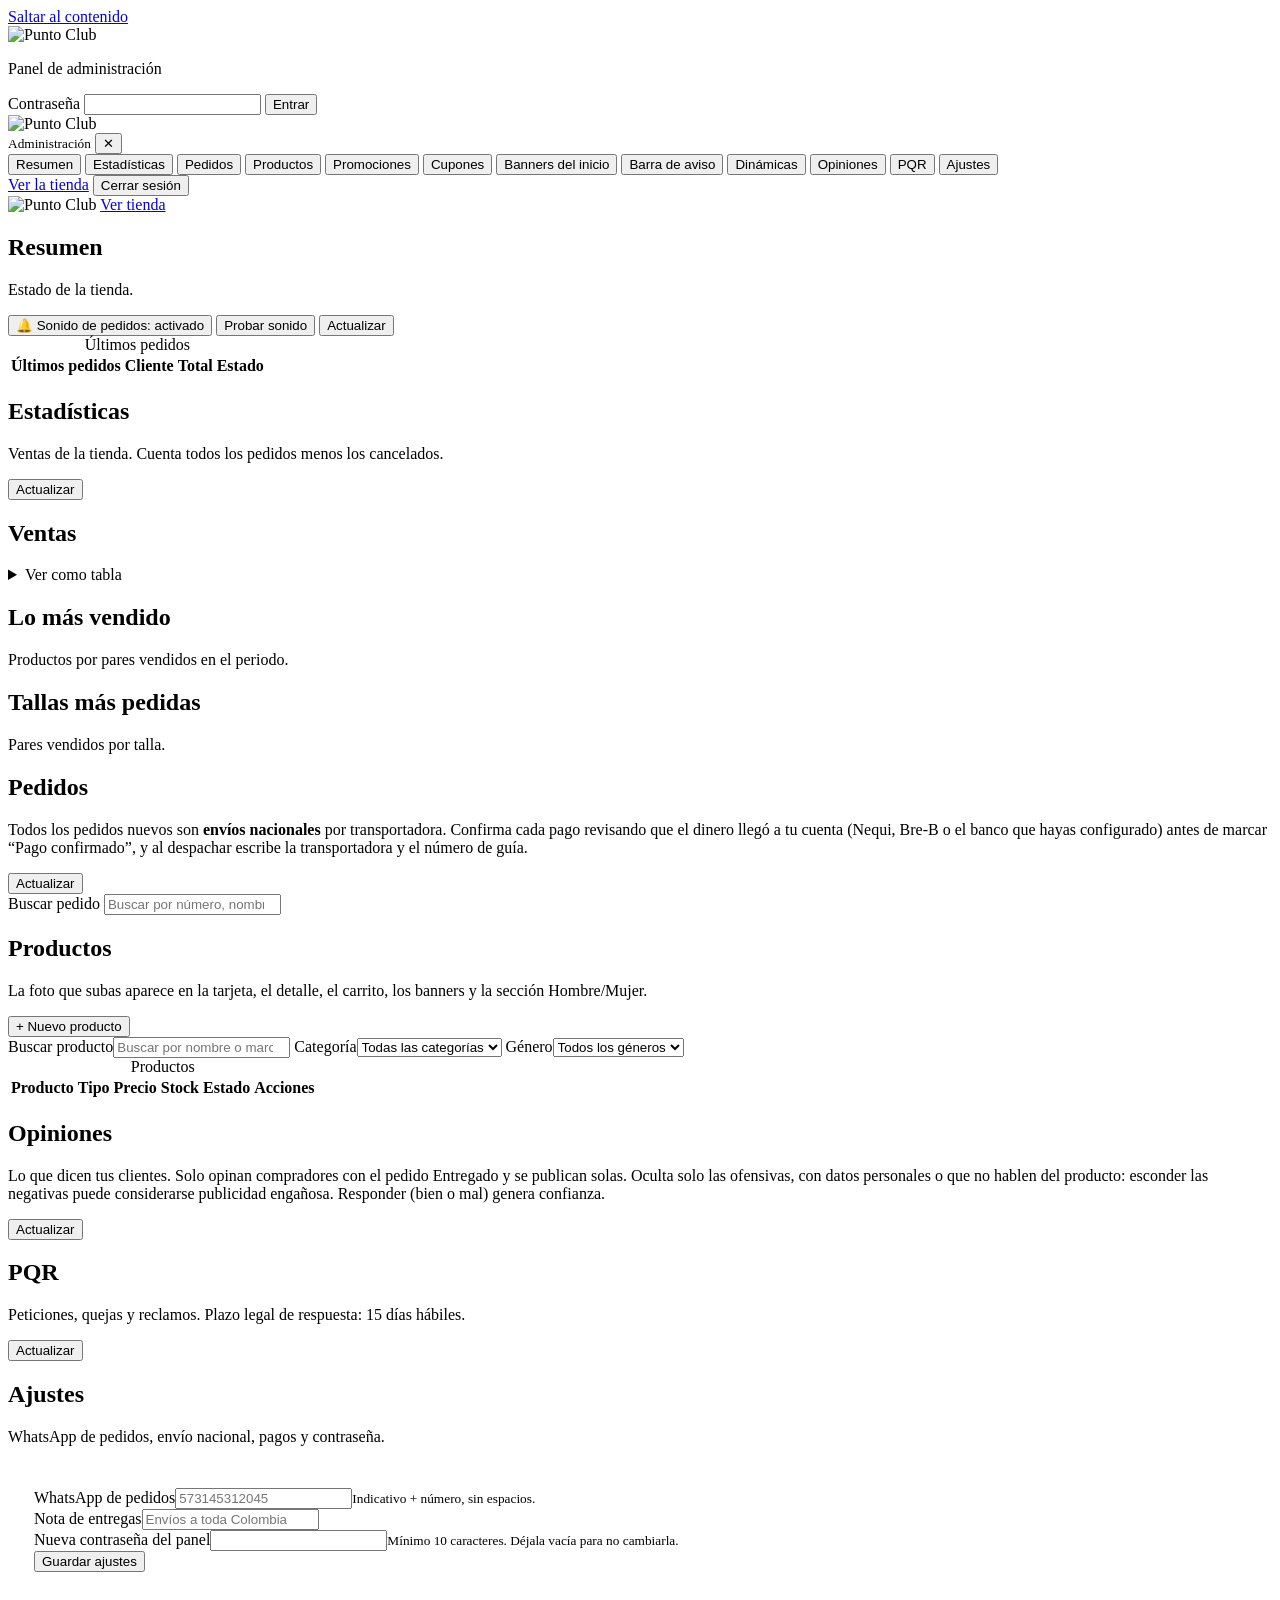
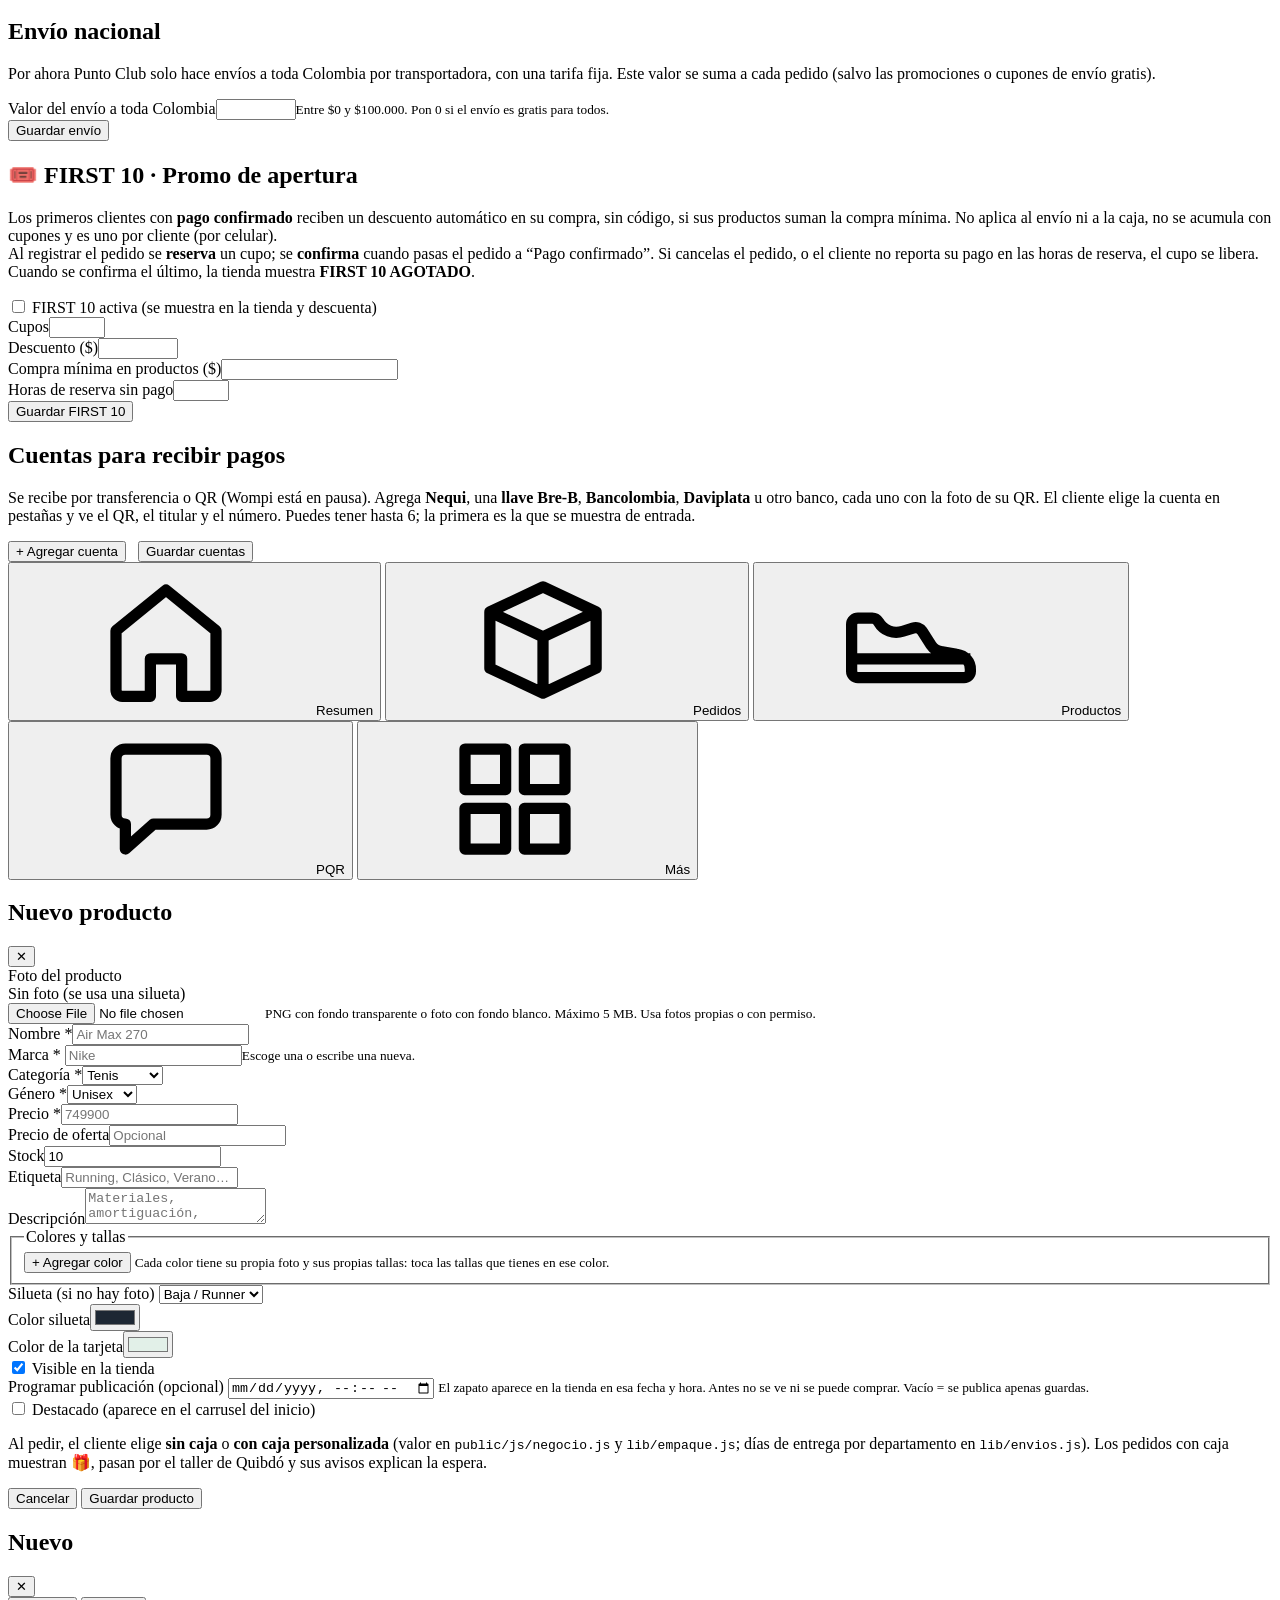
==== commit 139fde35: "nome" ====
--- a/public/admin.html
+++ b/public/admin.html
@@ -10,7 +10,7 @@
 <meta name="theme-color" content="#0e0e0e">
 <link rel="stylesheet" href="/css/fonts.css">
 <link rel="stylesheet" href="/css/admin.css?v=18">
-<script src="/js/negocio.js?v=4"></script>
+<script src="/js/negocio.js?v=5"></script>
 </head>
 <body>
 <a class="skip-link" href="#main">Saltar al contenido</a>
@@ -264,6 +264,10 @@
       <div class="field"><label for="pBg">Color de la tarjeta</label><input id="pBg" type="color" value="#e2f0e8"></div>
     </div>
     <label class="check"><input type="checkbox" id="pActive" checked> Visible en la tienda</label>
+    <div class="field"><label for="pPublish">Programar publicación (opcional)</label>
+      <input id="pPublish" type="datetime-local" aria-describedby="pPublishHelp">
+      <small id="pPublishHelp">El zapato aparece en la tienda en esa fecha y hora. Antes no se ve ni se puede comprar. Vacío = se publica apenas guardas.</small>
+    </div>
     <label class="check"><input type="checkbox" id="pFeatured"> Destacado (aparece en el carrusel del inicio)</label>
     <p class="help-box">Al pedir, el cliente elige <b>sin caja</b> o <b>con caja personalizada</b> (valor en <code>public/js/negocio.js</code> y <code>lib/empaque.js</code>; días de entrega por departamento en <code>lib/envios.js</code>). Los pedidos con caja muestran 🎁, pasan por el taller de Quibdó y sus avisos explican la espera.</p>
     <p class="form-msg bad" id="prodErr" role="alert" hidden></p>
@@ -285,6 +289,6 @@
 </div>
 
 <div class="toast" id="toast" role="status" aria-live="polite"></div>
-<script src="/js/admin.js?v=31"></script>
+<script src="/js/admin.js?v=33"></script>
 </body>
 </html>
